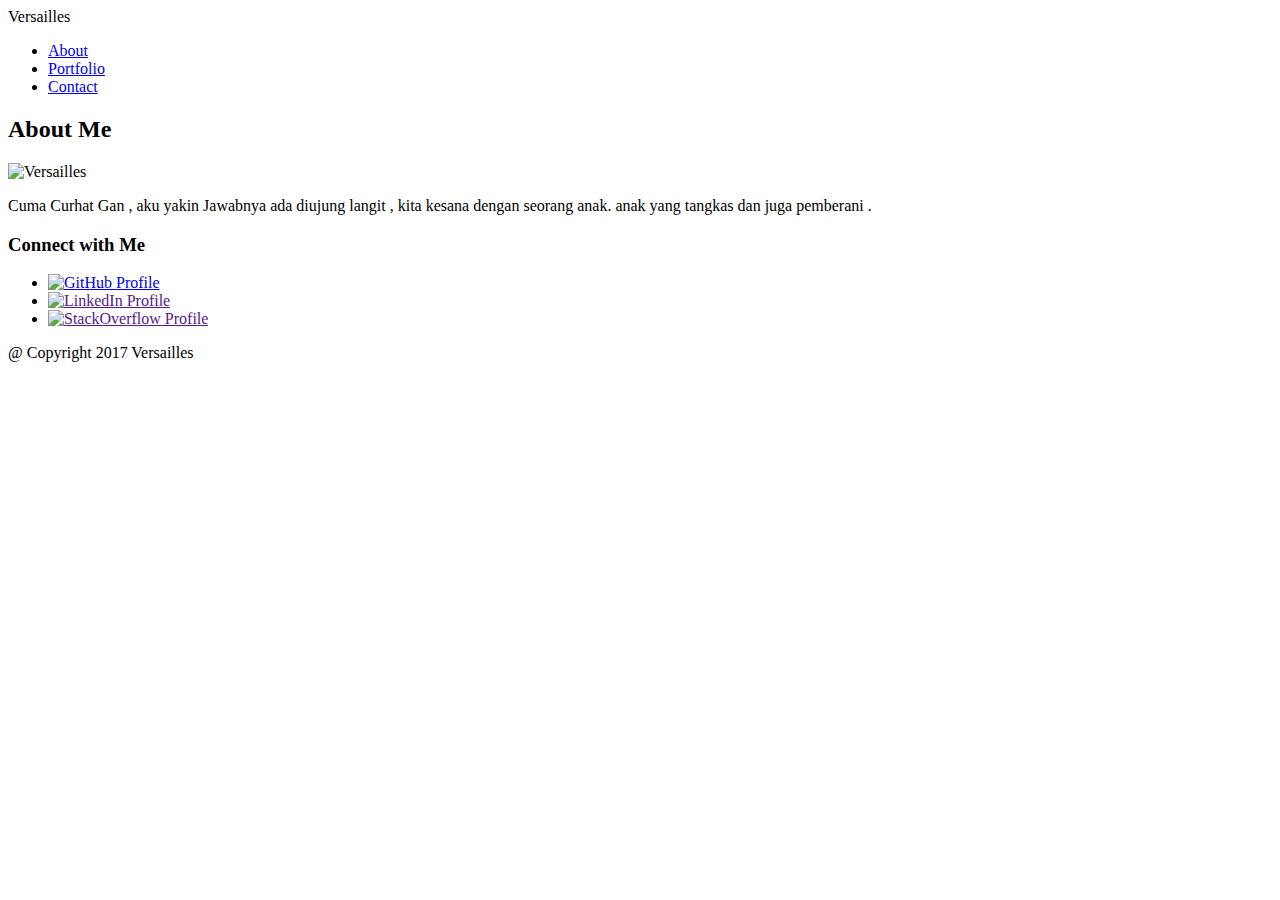
==== index.html @ b42f0c73 "Create index.html" ====
<!DOCTYPE html>
<html lang="en-us">
<head>
	<!-- Document responsive across devices. -->
	<meta name="viewport" content="width=device-width, initial-scale=1">
	<!-- Document's character set. -->
    <meta charset="UTF-8">
	<title>Versailles Here</title>
	<!-- Linking CSS -->
	<link rel="stylesheet" type="text/css" href="style.css">
	<!-- Linking Google Fonts -->
	<link rel="stylesheet" type="text/css"
	      href="https://fonts.googleapis.com/css?family=Montserrat">
</head>
<body>

	<div class="header-container">
		<header>Versailles</header>

		<nav>
			<ul>
				<li class="border"><a href="index.html">About</a></li>
				<li class="border"><a href="#">Portfolio</a></li>
				<li><a href="#">Contact</a></li>
			</ul>
		</nav>
	</div>
	

	<div class="main-container">
		<section id="main-bio">
			<h2>About Me</h2>
			<img id="bio-image" src="lol" alt="Versailles">
			<p>
				Cuma Curhat Gan ,
			 aku yakin Jawabnya ada diujung langit ,
				kita kesana dengan seorang anak.
				anak yang tangkas dan juga pemberani .
				
			</p>
    	</section>

    	<section id="social-links">
      		<h3>Connect with Me</h3>
      		<ul>
        		<li class="left-align"><a href="https://github.com/vsec"><img class="icon" src="assets/images/github-128.png" alt="GitHub Profile"></a></li>
        		<li class="left-align"><a href=""><img class="icon" src="assets/images/square-linkedin-128.png" alt="LinkedIn Profile"></a></li>
        		<li class="left-align"><a href=""><img class="icon" src="assets/images/stackoverflow.png" alt="StackOverflow Profile"></a></li>
      		</ul>
    	</section>
	</div>

	<footer>&#64; Copyright 2017 Versailles</footer>
</body>
</html>
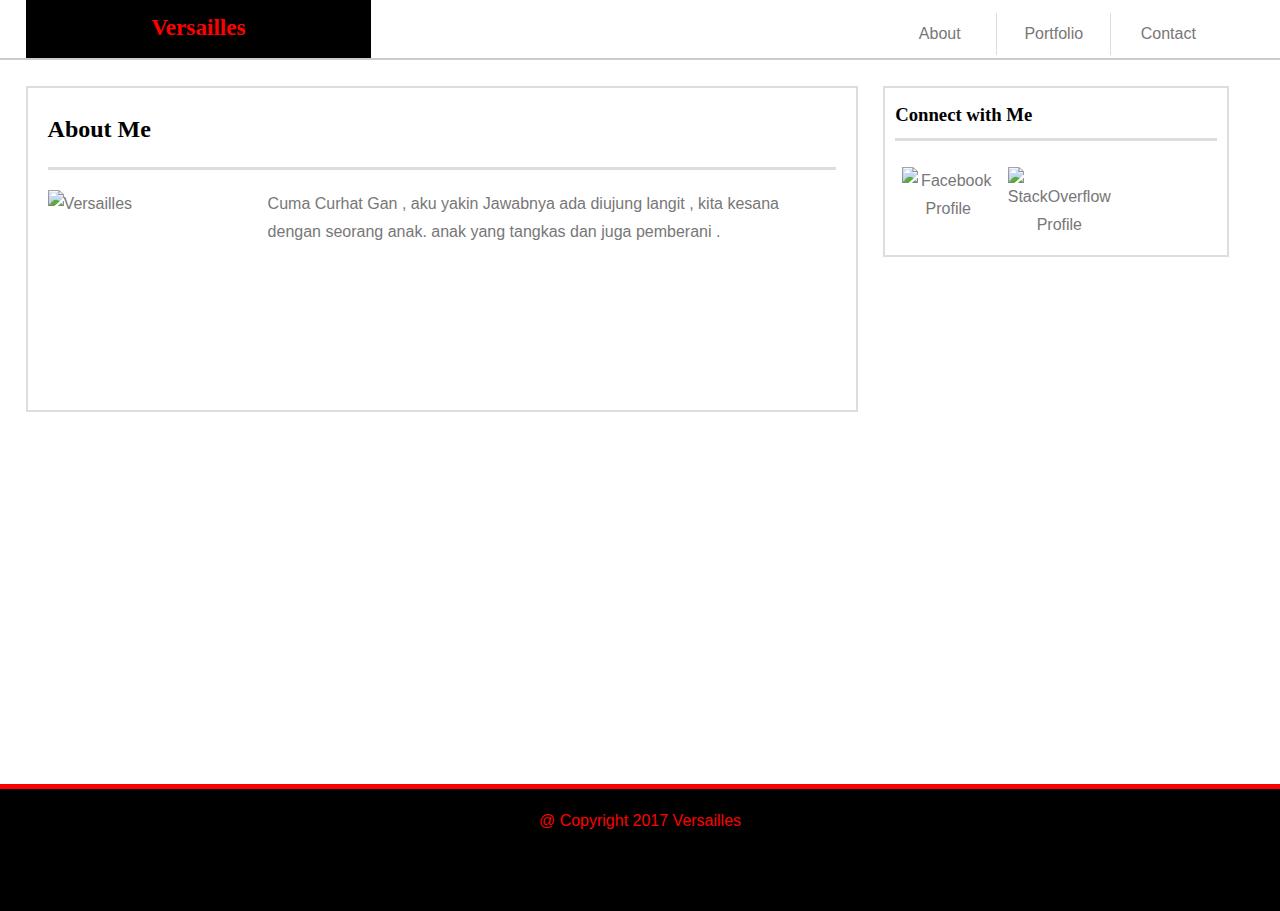
==== commit 4a729c9a: "Create index.html" ====
--- a/index.html
+++ b/index.html
@@ -43,8 +43,7 @@
     	<section id="social-links">
       		<h3>Connect with Me</h3>
       		<ul>
-        		<li class="left-align"><a href="https://github.com/vsec"><img class="icon" src="assets/images/github-128.png" alt="GitHub Profile"></a></li>
-        		<li class="left-align"><a href=""><img class="icon" src="assets/images/square-linkedin-128.png" alt="LinkedIn Profile"></a></li>
+        		<li class="left-align"><a href="https://facebook.com/thever.sevenfoldism"><img class="icon" src="https://cdn3.iconfinder.com/data/icons/popular-services-brands/512/facebook-128.png" alt="Facebook Profile"></a></li>
         		<li class="left-align"><a href=""><img class="icon" src="assets/images/stackoverflow.png" alt="StackOverflow Profile"></a></li>
       		</ul>
     	</section>
--- a/style.css
+++ b/style.css
@@ -0,0 +1,355 @@
+/* So padding and border no longer increase width. */
+* {
+  box-sizing: border-box;
+}
+
+/* Some default document settings. */
+body {
+	color: #777777;
+	font-family: 'Arial', 'Helvetica Neue', Helvetica, sans-serif;
+	line-height: 175%;
+	text-align: left;
+	/* Set width to 1200 instead of 960 for better layout (in my humble opinion). */
+	width: 100%;
+	height: 90vh;
+	margin: 0%;
+	vertical-align: middle;
+}
+
+header	{
+	float: left;
+	background-color: #000000;
+	border-bottom: none;
+	color: red;
+	height: 100%;
+	width: 27%;
+	margin-left: 2%;
+	margin-bottom: 0;
+	font-family: 'Georgia', Times, Times New Roman, serif;
+	text-align: center;
+	font-size: 145%;
+	font-weight: bold;
+	vertical-align: middle;
+	padding-top: 1%;
+}
+
+h2,
+h3	{
+	color: #000000;
+	border-bottom:	3px solid #dddddd;
+	font-family: 'Georgia', Times, Times New Roman, serif;
+	margin-top: 1%;
+	padding-bottom: 3%;
+	text-align: left;
+}
+
+nav	{
+	width: 27%;
+	height: 100%;
+	text-align: center;
+	float: right;
+	margin-right: 4%;
+	padding-top: 1%
+}
+
+ul {
+	list-style: none;
+	margin: 0;
+	padding: 0;
+}
+
+li {
+	float: left;
+	width: 33%;
+	padding: 2%;
+}
+
+li.border {
+	border-right: .01em solid #dddddd;
+	padding: 2%;
+}
+
+a {
+	color: #777777;
+	text-decoration: none;
+}
+
+/* Nav links turn teal on hover. */
+a:hover {
+  color: #4aaaa5;
+}
+
+.icon {
+	width: 60px;
+	height: auto;
+	color: none;
+	border-right: none;
+}
+
+/* Rotates social icon in contacts on hover. */
+.icon:hover {
+	transform: rotate(-10deg);
+	-ms-transform: rotate(-10deg);
+	-webkit-transform: rotate(-10deg);
+	-moz-transform: rotate(-10deg);
+	-o-transform: rotate(-10deg);
+}
+
+section	{
+	background-color: #ffffff;
+	float: left;
+	color: #777777;
+	padding: 5%;
+	border: 2px solid #dddddd;
+}
+
+input,
+textarea {
+	width: 100%;
+	padding: 10px 20px 10px 10px;
+    margin: 8px 0;
+    border-color: #dddddd;
+    border-style: solid;
+    border-width: thin;
+}
+
+/* Need to use a pseudoclass to control placeholder. */
+input,
+textarea,
+input::-webkit-input-placeholder {
+    font-size: 16px;
+}
+
+footer {
+	clear: both;
+	margin: 0 auto;
+	vertical-align: middle;
+	padding: 18px;
+	height: 15%;
+	background-color: #000000;
+	width: 100%;
+	border-bottom: none;
+	color: red;
+	text-align: center;
+}
+
+.header-container {
+	border-bottom: 2px solid #cccccc;
+	background-color: #ffffff;
+	height: 60px;
+}
+
+.main-container {
+	clear: both;
+	overflow: auto;
+	margin: 0 auto;
+	background-image: url("../images/background.png");
+	height: 90%;
+	width: 100%;
+	border-bottom: 5px solid red;
+}
+
+.box {
+	display: inline-block;
+	width: 100%;
+	height: 10%;
+	margin: 0%;
+}
+
+/* Rotates project in portfolio on hover. */
+.box:hover {
+	transform: rotate(-10deg);
+	-ms-transform: rotate(-10deg);
+	-webkit-transform: rotate(-10deg);
+	-moz-transform: rotate(-10deg);
+	-o-transform: rotate(-10deg);
+}
+
+.project {
+	float: left;
+	position: relative;
+	top:	-10px;
+	width: 100%;
+}
+
+.project-title {
+	float: left;
+	position: relative;
+	top: -50px;
+	width: 100%;
+	height: 30px;
+	background-color: #000000;
+	color: #ffffff;
+	text-align: center;
+}
+
+.button {
+	background-color: #4aaaa5;
+	color: #ffffff;
+	width: 100px;
+	height: 40px;
+	font-size: 16px;
+	border: none;
+	position: relative;
+	top: -8px;
+}
+
+/* Button turns dark on hover. */
+.button:hover {
+	background-color: #374865;
+}
+
+#social-links {
+	padding: 10px;
+	width: 27%;
+	top: 30px;
+	text-align: center;
+	margin-right: 2%;
+	margin-top: 2%;
+	margin-left: 2%;
+	margin-bottom: 2%
+}
+
+#main-bio,
+#contact-form,
+#project-portfolio {
+	position: relative;
+	text-align: left;
+	width: 65%;
+	margin-top: 2%;
+	margin-left: 2%;
+	margin-bottom: 2%;
+	height: auto;
+	padding: 20px;
+}
+
+#bio-image {
+	clear: both;
+	float: left;
+	margin-right: 20px;
+	width: 200px;
+	height: 200px;
+}
+
+/* 
+  These rules take effect when the browser's width
+  is 769px or more.
+*/
+@media screen and (max-width: 980px) {
+
+	/*
+	  No specific rules for large screens at this time.
+	*/
+}
+	
+
+/* 
+  These rules take effect when the browser's width
+  is 641px or more.
+*/
+@media screen and (max-width: 768px) {
+
+	.left-align {
+		width: inherit;
+	}
+
+
+	/* Two boxes per row. */
+	.box {
+		width: 50%;
+	}
+
+	/* Social links drop below main content. */
+	#social-links {
+		clear: both;
+		float: left;
+		overflow: auto 0;
+		width: 96%;
+		margin: 2%;
+		margin-right: 2%
+	}
+
+	/* Main content takes up full width. */
+	#main-bio,
+	#contact-form,
+	#project-portfolio {
+		clear: both;
+		float: left;
+		overflow: auto 0;
+		width: 96%;
+		margin: 2%;
+	}
+
+}
+
+/* 
+  These rules take effect when the browser's width
+  is 640px or less.
+*/
+@media screen and (max-width: 640px) {
+
+	/* Ful width name header. */
+	header	{
+		float: left;
+		background-color: #000000;
+		border-bottom: none;
+		color: red;
+		height: 100%;
+		width: 100%;
+		margin-bottom: 0;
+		font-family: 'Georgia', Times, Times New Roman, serif;
+		text-align: center;
+		font-weight: bold;
+		vertical-align: middle;
+		padding-top: 3%;
+		margin-left: 0%;
+	}
+
+	/* Nav drops below header. */
+	nav	{
+		clear: both;
+		width: 100%;
+		text-align: center;
+		float: left;
+		border-bottom: 2px solid #cccccc;
+	}
+
+	p {
+		margin-top: 15px;
+	}
+
+	.header-container {
+		border-bottom: none;
+		/* Position header static. */
+		z-index: -1;
+	}
+
+	.box {
+		width: 100%;
+	}
+
+	#social-links {
+		clear: both;
+		float: left;
+		overflow: auto 0;
+		width: 96%;
+		margin: 2%;
+		margin-right: 2%
+	}
+
+	#main-bio {
+		clear: both;
+		float: left;
+		overflow: auto 0;
+		width: initial;
+		margin: 2%;
+	}
+
+	/* Image full width with space before paragraph. */
+	#bio-image {
+		width: 100%;
+		height: 100%;
+		margin-bottom: 15px;
+	}
+  
+}
